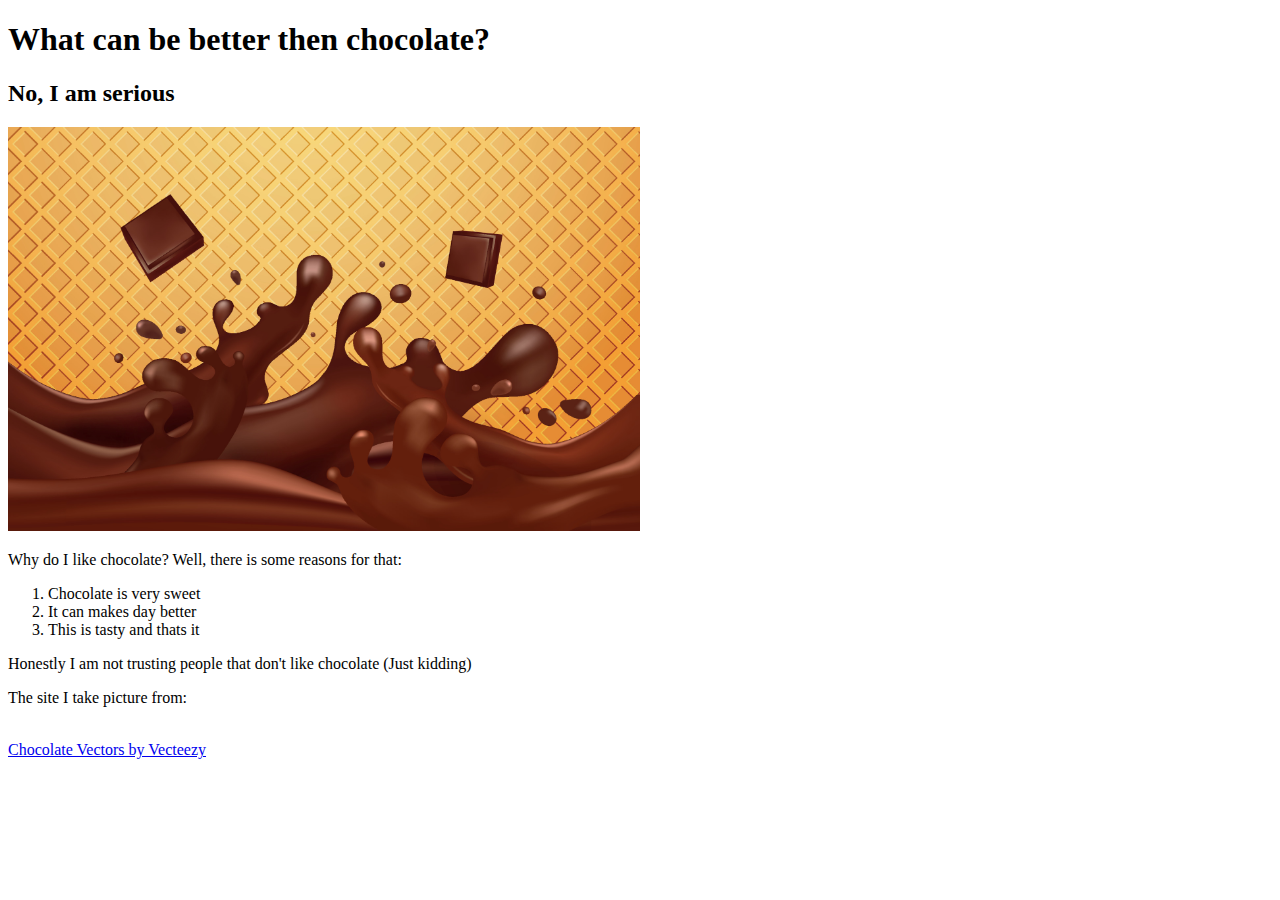
==== chocolate.html @ 46170e2a "Add files via upload" ====
<!DOCTYPE html>
<html lang="en">
<head>
    <meta charset="UTF-8">
    <meta http-equiv="X-UA-Compatible" content="IE=edge">
    <meta name="viewport" content="width=device-width, initial-scale=1.0">
    <title>Chocolate</title>
</head>
<body>
    <h1>What can be better then chocolate?</h1>
    <h2>No, I am serious</h2>
    <img src="vecteezy_chocolate-splash-with-two-square-chocolate-bar_5417812.jpg" alt="Chocolate Image" width="50%" height="50%">
    <br>
    <p>Why do I like chocolate? Well, there is some reasons for that:</p>
    <ol>
        <li>Chocolate is very sweet</li>
        <li>It can makes day better</li>
        <li>This is tasty and thats it</li>
    </ol>
    Honestly I am not trusting people that don't like chocolate (Just kidding)
    <br>
    <p>The site I take picture from:</p>
    <br>
    <a href="https://www.vecteezy.com/free-vector/chocolate">Chocolate Vectors by Vecteezy</a>
</body>
</html>
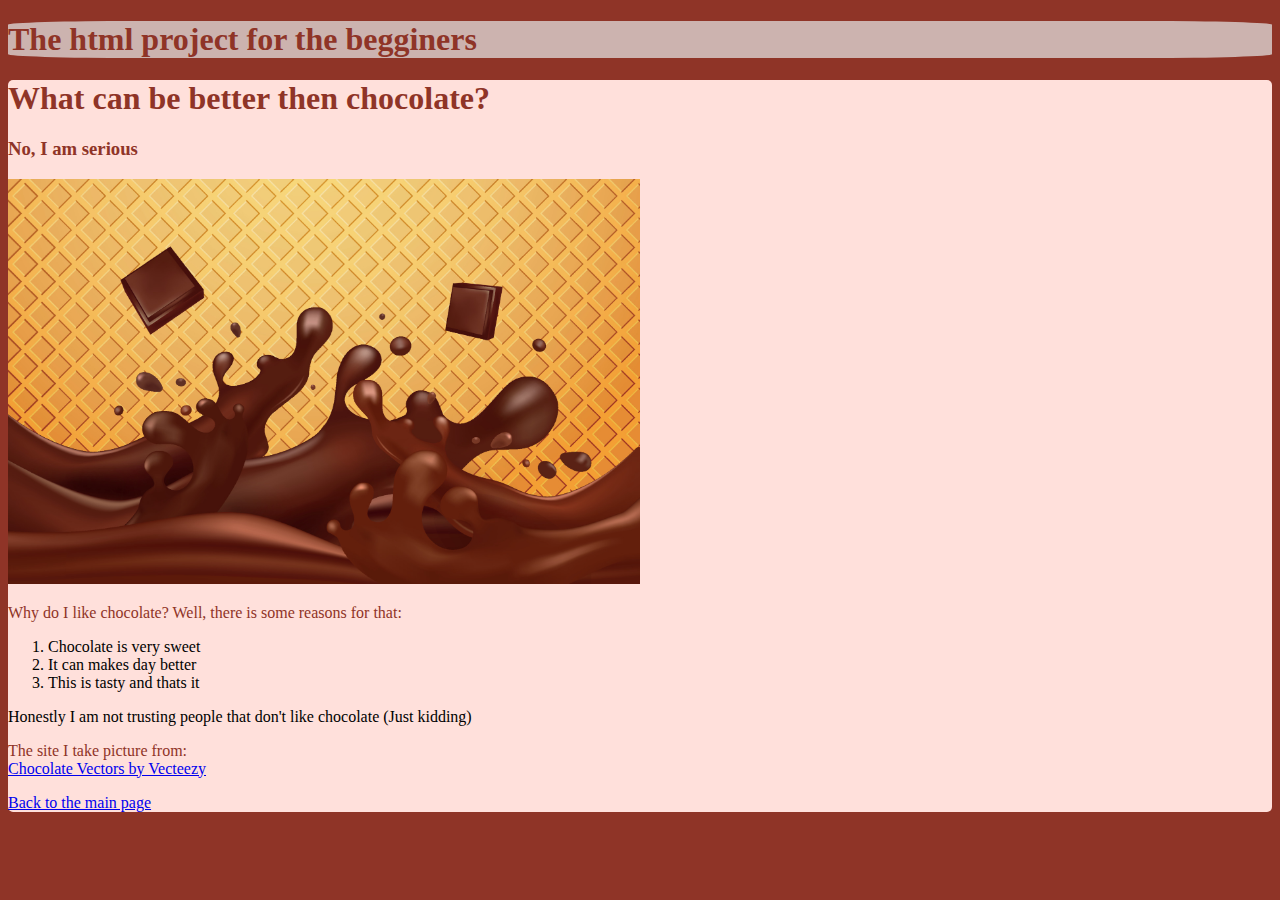
==== commit a9581637: "Add files via upload" ====
--- a/chocolate.html
+++ b/chocolate.html
@@ -5,10 +5,12 @@
     <meta http-equiv="X-UA-Compatible" content="IE=edge">
     <meta name="viewport" content="width=device-width, initial-scale=1.0">
     <title>Chocolate</title>
+    <link rel="stylesheet" href="first_style.css">
 </head>
 <body>
-    <h1>What can be better then chocolate?</h1>
-    <h2>No, I am serious</h2>
+    <header><h1>The html project for the begginers</h1></header>
+    <article><h1>What can be better then chocolate?</h1>
+    <h3>No, I am serious</h3>
     <img src="vecteezy_chocolate-splash-with-two-square-chocolate-bar_5417812.jpg" alt="Chocolate Image" width="50%" height="50%">
     <br>
     <p>Why do I like chocolate? Well, there is some reasons for that:</p>
@@ -19,8 +21,12 @@
     </ol>
     Honestly I am not trusting people that don't like chocolate (Just kidding)
     <br>
-    <p>The site I take picture from:</p>
-    <br>
+    
+    <p>The site I take picture from:
+        <br>
     <a href="https://www.vecteezy.com/free-vector/chocolate">Chocolate Vectors by Vecteezy</a>
+    </p>
+    <p><a href="index.html">Back to the main page</a></p>
+    </article>
 </body>
 </html>--- a/first_style.css
+++ b/first_style.css
@@ -0,0 +1,25 @@
+body{
+    background-color: #8F3427;
+}
+
+header{
+    background-color: #CCB3AF;
+    border-radius: 10%;
+}
+
+article{
+    background-color: #FFE0DB;
+    border-radius: 5px;
+}
+
+p{
+    color: #8F3427;
+}
+
+h1{
+    color: #8F3427
+}
+
+h3{
+    color:#8F3427
+}
